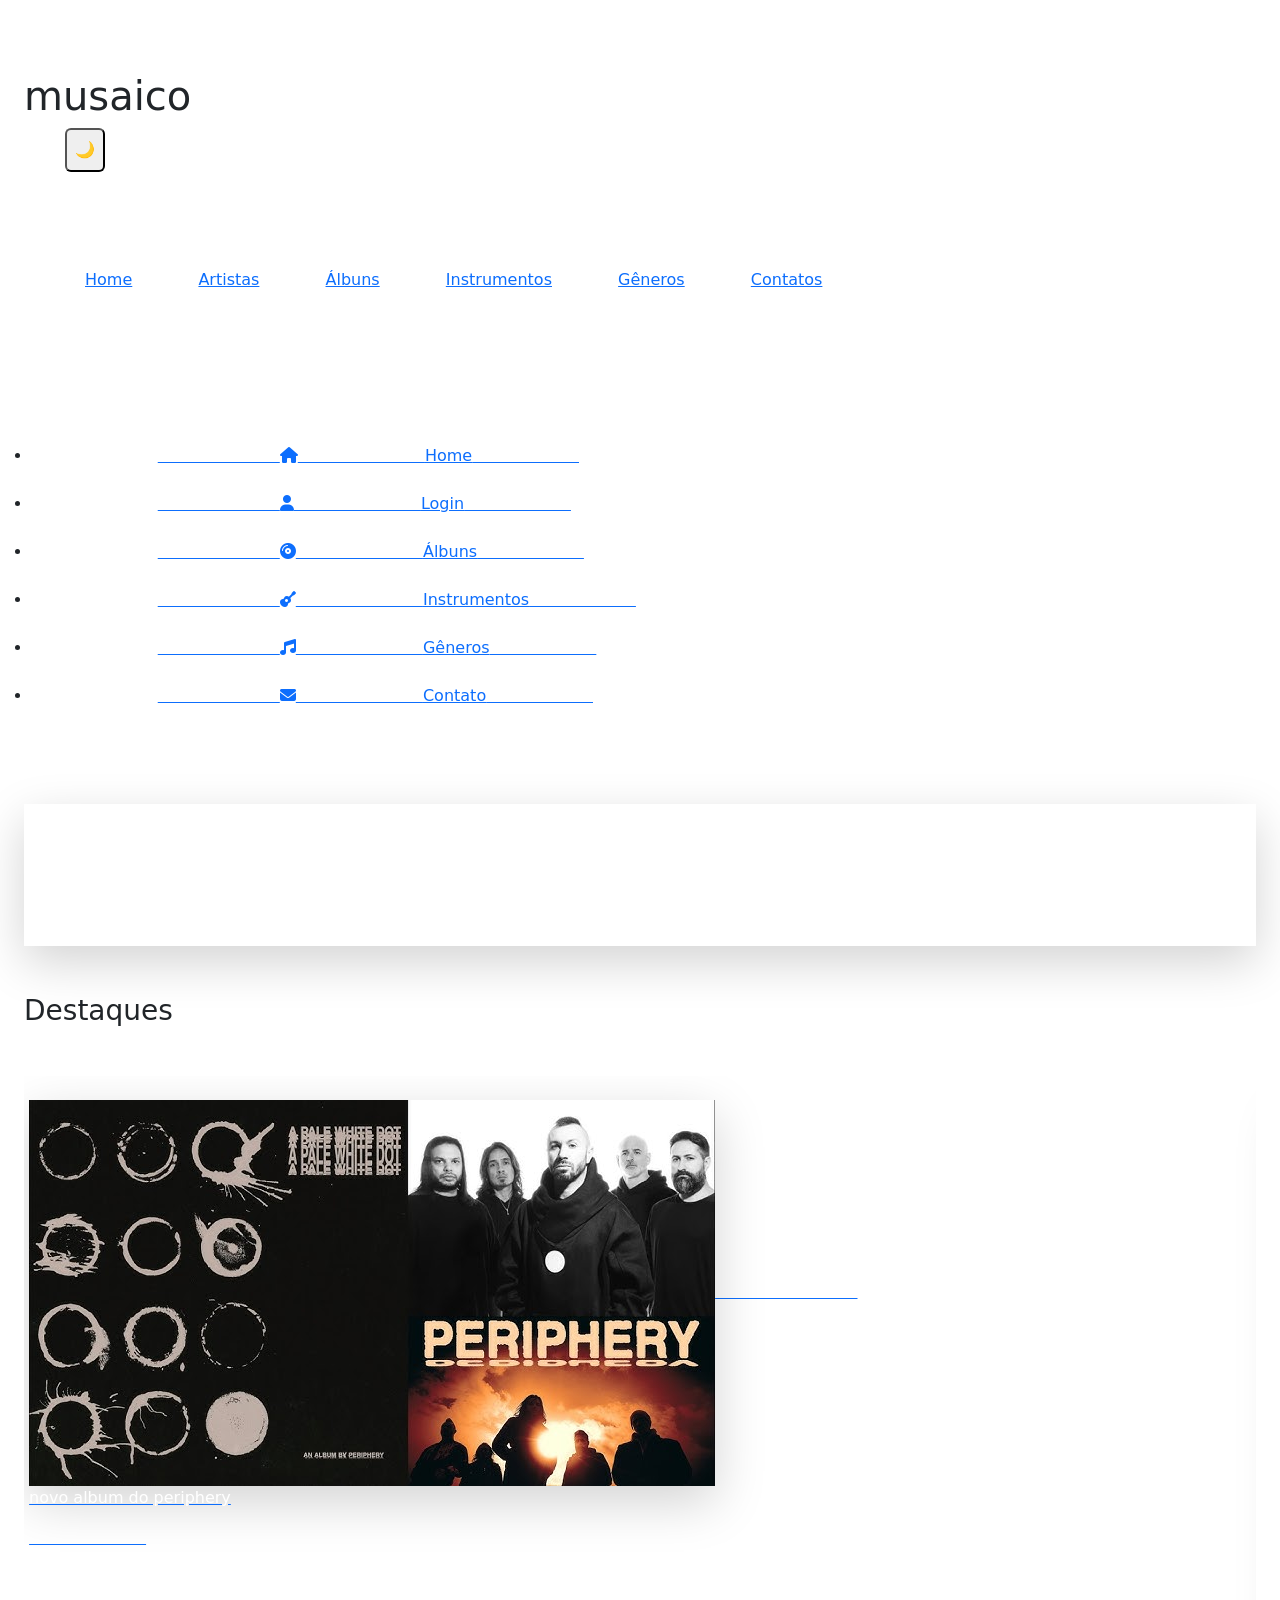
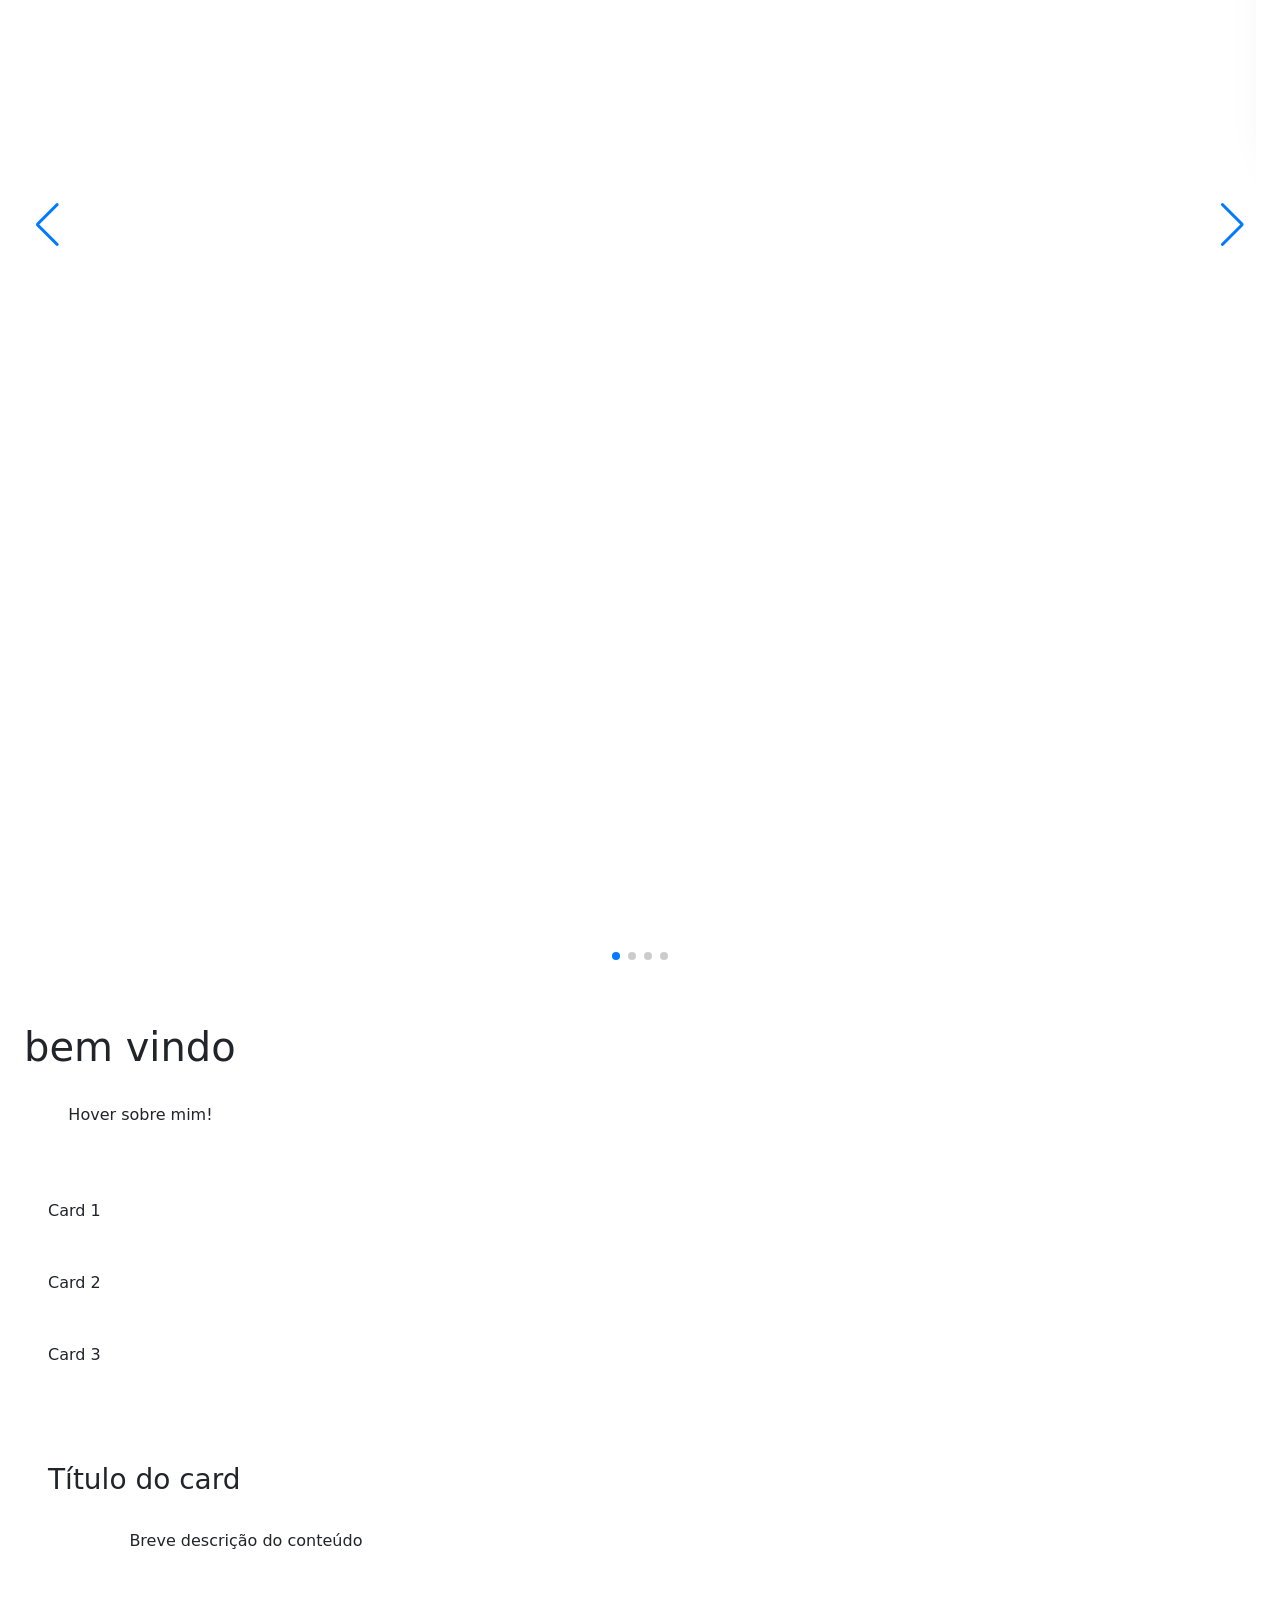
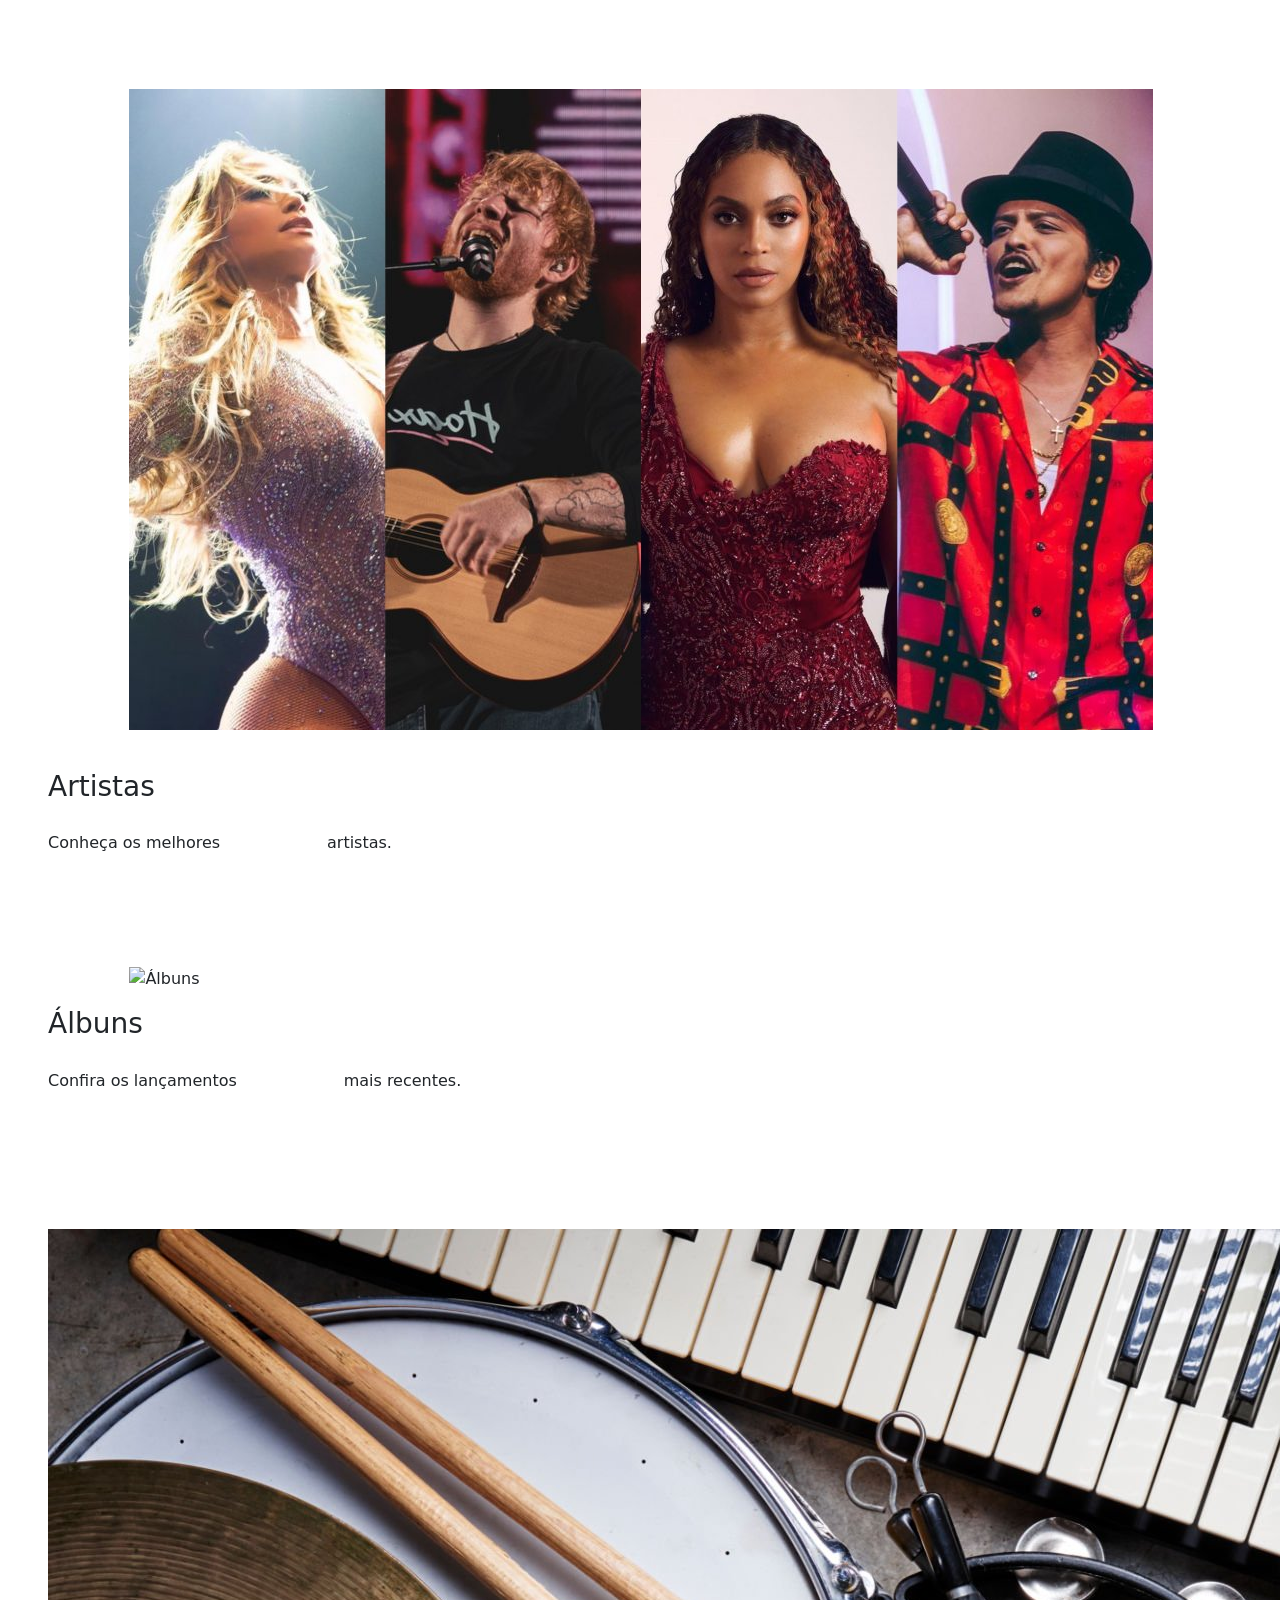
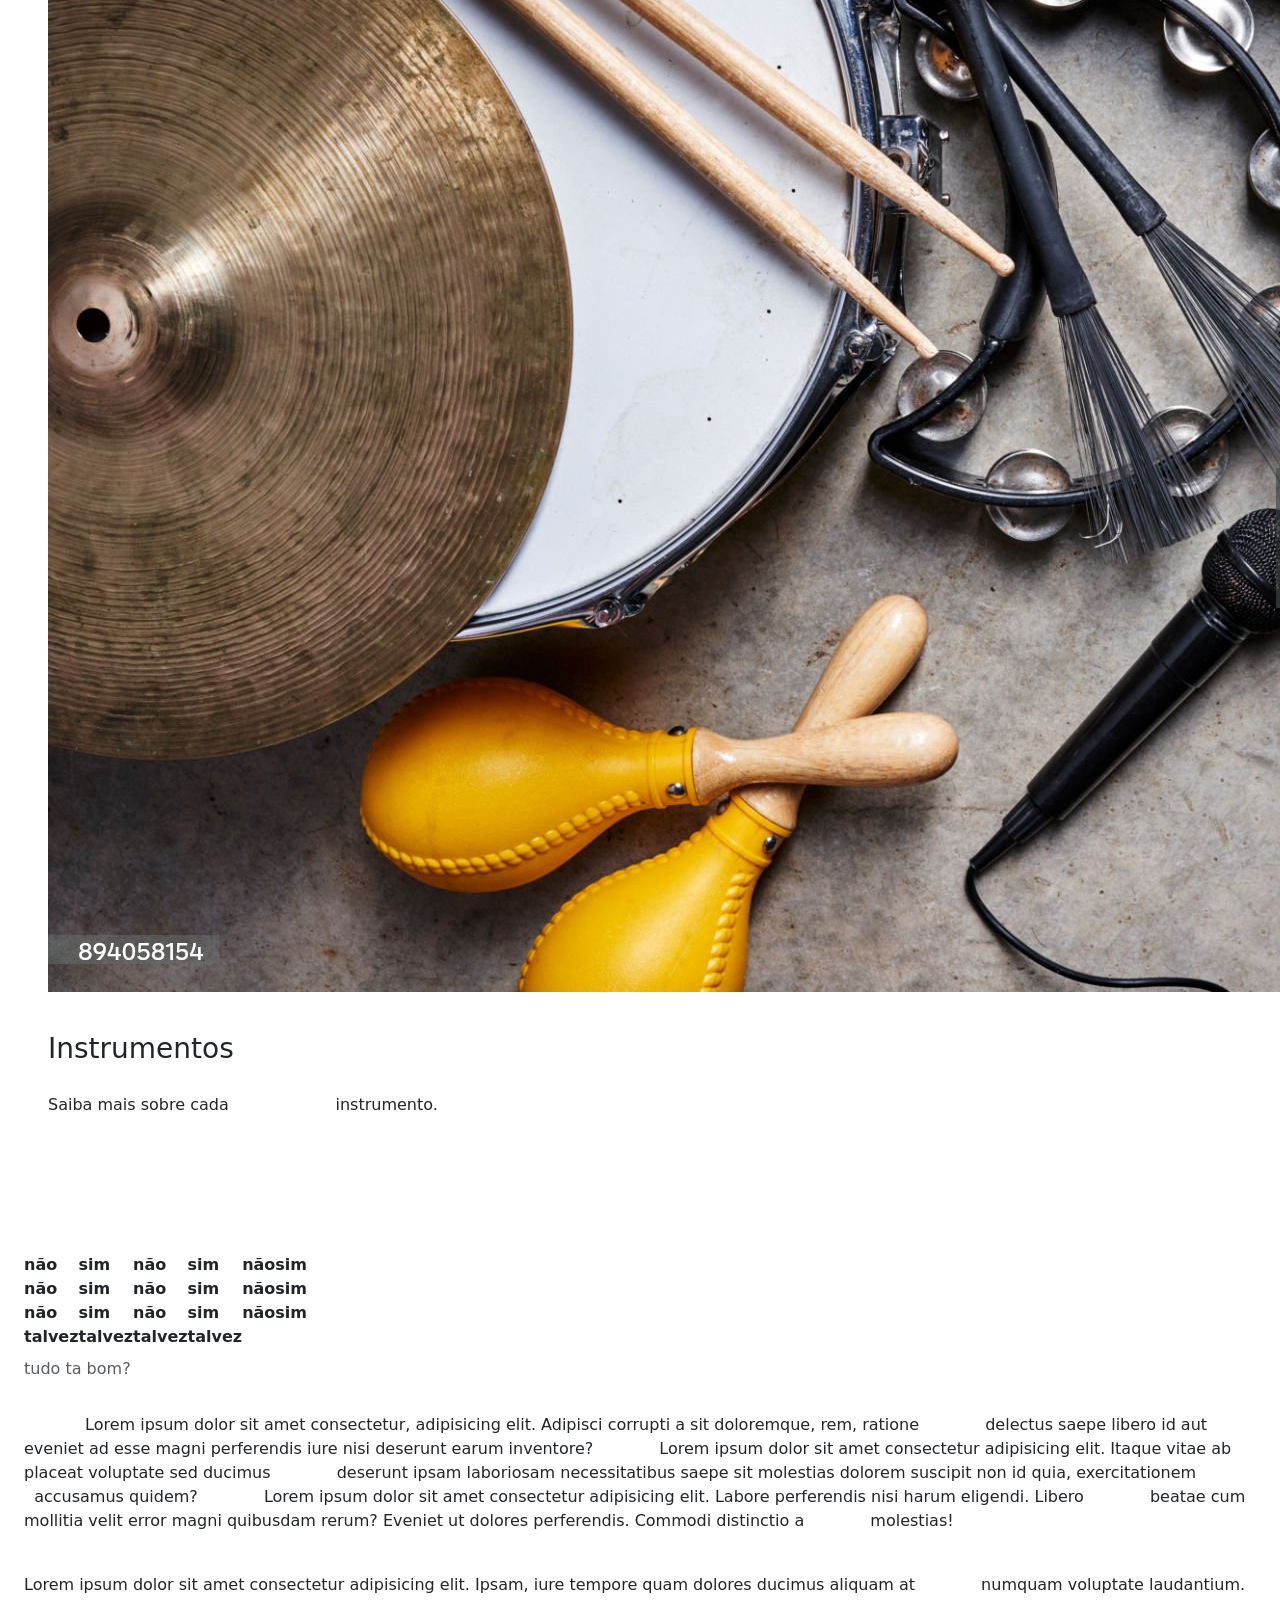
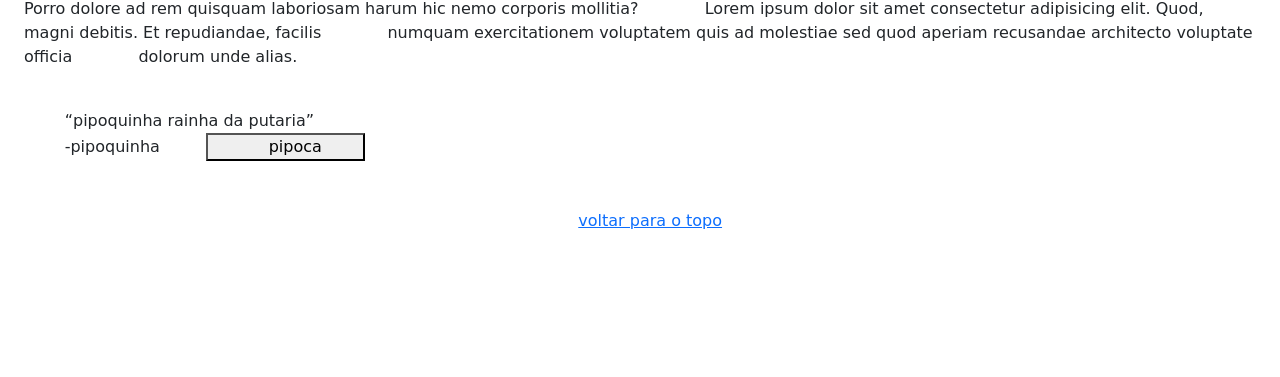
==== aop2-web/paginadeteste.html @ 9517800d "refiz o leyaut melhorei o leyaut" ====
<!DOCTYPE html>

<html lang="pt-br">



<head>



       
    <meta charset="UTF-8">

       
    <meta name="viewport" content="width=device-width, initial-scale=1.0">

       
    <meta name="author" content="Dio">

       
    <meta name="destription" content="blog pessoal">



       
    <!--bootstrap-->
    <link href="https://cdn.jsdelivr.net/npm/bootstrap@5.3.8/dist/css/bootstrap.min.css" rel="stylesheet"        
        integrity="sha384-sRIl4kxILFvY47J16cr9ZwB07vP4J8+LH7qKQnuqkuIAvNWLzeN8tE5YBujZqJLB" crossorigin="anonymous">



       
    <!-- Tailwind CSS -->
        <script src="https://cdn.tailwindcss.com"></script>

       
    <!-- Swiper.js CSS -->
       
    <link rel="stylesheet" href="https://cdn.jsdelivr.net/npm/swiper@9/swiper-bundle.min.css" />
       
    <!--icones-->
       
    <link rel="stylesheet" href="https://cdnjs.cloudflare.com/ajax/libs/font-awesome/6.5.1/css/all.min.css">
       
    <!-- fonte-->

       
    <link rel="preconnect" href="https://fonts.googleapis.com">
    <link rel="preconnect" href="https://fonts.gstatic.com" crossorigin>
    <link href="https://fonts.googleapis.com/css2?family=Poppins:wght@300;400;600;700&display=swap" rel="stylesheet">

     
    <!-- css-->
       
    <link rel="stylesheet" href="css/style.css">
        <title>dio</title>



</head>



<body    
    class="bg-youtubeLightBg dark:bg-youtubeBg text-youtubeLightText dark:text-youtubeText transition-colors duration-300">




       
    <!-- Header -->

        <header        
        class="fixed w-full bg-white/50 dark:bg-gray-900/70 backdrop-blur-md shadow-md z-50 p-4 flex justify-between items-center">
                <h1 class="text-xl font-bold">musaico</h1>
                <button id="darkModeBtn" class="p-2 rounded">🌙</button>
            </header>




       
    <!-- Sidebar -->





        <aside        
        class="fixed top-16 left-0 w-60 bg-youtubeLightSidebar dark:bg-youtubeSidebar w-60 h-full p-4 hidden md:block ">

                <nav class="flex flex-col space-y-3">

                        <a href="index.html" class="hover:text-youtubeRed dark:hover:text-youtubeRed">Home</a>

                        <a href="paginas/artistas.html"
                class="hover:text-youtubeRed dark:hover:text-youtubeRed">Artistas</a>

                        <a href="paginas/albuns.html"
                class="hover:text-youtubeRed dark:hover:text-youtubeRed">Álbuns</a>

                        <a href="paginas/instrumentos.html"                
                class="hover:text-youtubeRed dark:hover:text-youtubeRed">Instrumentos</a>

                        <a href="paginas/generos.html"
                class="hover:text-youtubeRed dark:hover:text-youtubeRed">Gêneros</a>

                        <a href="paginas/contatos.html"
                class="hover:text-youtubeRed dark:hover:text-youtubeRed">Contatos</a>

                    </nav>

            </aside>

        </aside>



       
    <!--fim da sidebar-->



       
    <!-- conteudo principal -->



        <main class="md:ml-64 pt-36 px-4">

               
        <!--navegar-->



                <nav
            class="fade-in fixed top-20 left-0 md:left-60 w-full md:w-[calc(100%-15rem)] bg-youtubeLightSidebar dark:bg-youtubeSidebar shadow-md z-40">



                        <ul class="flex flex-wrap md:flex-nowrap justify-around md:justify-start md:space-x-2 p-2">



                                <li>

                                        <a href="index.html"                        
                        class="flex items-center gap-2 px-4 py-2 rounded-lg hover:bg-youtubeHover hover:text-youtubeRed transition-all duration-300">

                                                <i class="fas fa-house"></i>
                                                <span>Home</span>
                                            </a>

                                    </li>



                                <li>

                                        <a href="login/login.html"                        
                        class="flex items-center gap-2 px-4 py-2 rounded-lg hover:bg-youtubeHover hover:text-youtubeRed transition-all duration-300">

                                                <i class="fas fa-user"></i>

                                                <span>Login</span>

                                            </a>

                                    </li>





                                <li>

                                        <a href="paginas/albuns.html"                        
                        class="flex items-center gap-2 px-4 py-2 rounded-lg hover:bg-youtubeHover hover:text-youtubeRed transition-all duration-300">
                                                <i class="fas fa-compact-disc"></i>
                                                <span>Álbuns</span>
                                            </a>
                                    </li>

                                <li>
                                        <a href="paginas/instrumentos.html"                        
                        class="flex items-center gap-2 px-4 py-2 rounded-lg hover:bg-youtubeHover hover:text-youtubeRed transition-all duration-300">
                                                <i class="fas fa-guitar"></i>
                                                <span>Instrumentos</span>
                                            </a>
                                    </li>


                                <li>

                                        <a href="paginas/generos.html"                        
                        class="flex items-center gap-2 px-4 py-2 rounded-lg hover:bg-youtubeHover hover:text-youtubeRed transition-all duration-300">

                                                <i class="fas fa-music"></i>

                                                <span>Gêneros</span>

                                            </a>

                                    </li>



                                <li>

                                        <a href="paginas/contatos.html"                        
                        class="flex items-center gap-2 px-4 py-2 rounded-lg hover:bg-youtubeHover hover:text-youtubeRed transition-all duration-300">

                                                <i class="fas fa-envelope"></i>

                                                <span>Contato</span>

                                            </a>

                                    </li>



                            </ul>


                    </nav>

               
        <!--fim do navegar-->



               
        <!-- seção -->

                <section id="topo"            
            class="fade-in h-96 flex items-center justify-center bg-[url('../img/destaque1.jpg')] bg-cover bg-center rounded-lg shadow-lg">

                        <h2 class="text-4xl font-bold text-white bg-black/50 p-4 rounded">Explore o mundo da música</h2>

                    </section>

               
        <!--fim seção -->



               
        <!-- Swiper Destaques -->

                <section class="fade-inmy-10">

                        <h3 class="text-2xl font-bold mb-4">Destaques</h3>

                        <div class="swiper mySwiper">

                                <div class="swiper-wrapper">
                                        <div class="swiper-slide"><a href="paginas/peripheryalbum.html"><img
                                src="img/periphery ablum.jpg"                                 alt="Instrumentos"
                                class="rounded-lg shadow-lg">

                                                        <p class="font-bold text-white  text-center">novo album do
                                periphery</p>

                                                    </a></div>

                                        <div class="swiper-slide"><a href="paginas/artistas.html"><img
                                src="img/artistas.jpg" alt="Artistas"                                
                                class="rounded-lg shadow-lg">

                                                        <p class="font-bold text-white  text-center">artista</p>

                                                    </a></div>

                                        <div class="swiper-slide"><a href="paginas/albuns.html"><img
                                src="img/melhores-todos2.jpg"                                 alt="Álbuns"
                                class="rounded-lg shadow-lg">

                                                        <p class="font-bold text-white  text-center">albuns</p>

                                                    </a></div>

                                        <div class="swiper-slide"><a href="paginas/instrumentos.hhtml"><img
                                src="img/instrumentos.jpg"                                 alt="Instrumentos"
                                class="rounded-lg shadow-lg">

                                                        <p class="font-bold text-white  text-center">instrumentos</p>

                                                    </a></div>

                                    </div>



                               
                <!-- Navigação do swiper -->

                                <div class="swiper-button-next"></div>

                                <div class="swiper-button-prev"></div>

                                <div class="swiper-pagination"></div>

                            </div>

                    </section>

               
        <!-- fim Swiper Destaques -->





               
        <!--site-->



                <h1>bem vindo</h1>

        <div class="hover-card p-4 bg-youtubeLightCard dark:bg-youtubeCard rounded-lg shadow-md">

                Hover sobre mim!

        </div>

                <div class="fade-in p-4 bg-youtubeLightCard dark:bg-youtubeCard rounded-lg shadow-md">Card 1</div>

        <div class="fade-in p-4 bg-youtubeLightCard dark:bg-youtubeCard rounded-lg shadow-md">Card 2</div>

        <div class="fade-in p-4 bg-youtubeLightCard dark:bg-youtubeCard rounded-lg shadow-md">Card 3</div>

        <!--cards-->

                <div            
            class="bg-youtubeLightCard dark:bg-youtubeCard p-4 rounded-xl shadow-md hover:bg-youtubeHover dark:hover:bg-[#3f3f3f] transition-colors duration-300">

                        <h3 class="text-youtubeLightText dark:text-youtubeText font-bold mb-2">Título do card</h3>

                        <p class="text-youtubeLightTextSecondary dark:text-youtubeTextSecondary text-sm">

                                Breve descrição do conteúdo

                            </p>

                    </div>



                <div class="grid grid-cols-1 sm:grid-cols-2 md:grid-cols-3 gap-6 mt-10">

                        <div                
                class="bg-youtubeLightCard dark:bg-youtubeCard p-4 rounded-xl shadow-md hover:bg-youtubeHover dark:hover:bg-[#3f3f3f] transition-colors duration-300">

                                <img src="img/artistas.jpg" alt="Artistas"
                    class="rounded-lg mb-3 w-full h-48 object-cover">

                                <h3 class="text-youtubeLightText dark:text-youtubeText font-bold mb-1">Artistas</h3>

                                <p class="text-youtubeLightTextSecondary dark:text-youtubeTextSecondary text-sm">Conheça
                    os melhores

                                        artistas.</p>

                            </div>



                        <div                
                class="bg-youtubeLightCard dark:bg-youtubeCard p-4 rounded-xl shadow-md hover:bg-youtubeHover dark:hover:bg-[#3f3f3f] transition-colors duration-300">

                                <img src="img/albuns.jpg" alt="Álbuns" class="rounded-lg mb-3 w-full h-48 object-cover">

                                <h3 class="text-youtubeLightText dark:text-youtubeText font-bold mb-1">Álbuns</h3>

                                <p class="text-youtubeLightTextSecondary dark:text-youtubeTextSecondary text-sm">Confira
                    os lançamentos

                                        mais recentes.</p>

                            </div>



                        <div                
                class="bg-youtubeLightCard dark:bg-youtubeCard p-4 rounded-xl shadow-md hover:bg-youtubeHover dark:hover:bg-[#3f3f3f] transition-colors duration-300">

                                <img src="img/instrumentos.jpg" alt="Instrumentos"
                    class="rounded-lg mb-3 w-full h-48 object-cover">

                                <h3 class="text-youtubeLightText dark:text-youtubeText font-bold mb-1">Instrumentos</h3>

                                <p class="text-youtubeLightTextSecondary dark:text-youtubeTextSecondary text-sm">Saiba
                    mais sobre cada

                                        instrumento.</p>

                            </div>

                    </div>

               
        <!--tabela-->

                <table>

                        <caption>tudo ta bom?</caption>

                        <tr>

                                <th>não</th>

                                <th>sim</th>

                                <th>não</th>

                                <th>sim</th>

                                <th>não</th>

                                <th>sim</th>

                            </tr>

                        <tr>

                                <th>não</th>

                                <th>sim</th>

                                <th>não</th>

                                <th>sim</th>

                                <th>não</th>

                                <th>sim</th>



                            </tr>

                        <tr>

                                <th>não</th>

                                <th>sim</th>

                                <th>não</th>

                                <th>sim</th>

                                <th>não</th>

                                <th>sim</th>



                            </tr>

                        <tr>

                                <th>talvez</th>

                                <th>talvez</th>

                                <th>talvez</th>

                                <th>talvez</th>

                            </tr>

                    </table class="bg-gray-200 dark:bg-gray-800">



                <p>

                        Lorem ipsum dolor sit amet consectetur, adipisicing elit. Adipisci corrupti a sit doloremque,
            rem, ratione

                        delectus saepe libero id aut eveniet ad esse magni perferendis iure nisi deserunt earum
            inventore?

                        Lorem ipsum dolor sit amet consectetur adipisicing elit. Itaque vitae ab placeat voluptate sed
            ducimus

                        deserunt ipsam laboriosam necessitatibus saepe sit molestias dolorem suscipit non id quia,
            exercitationem

                        accusamus quidem?

                        Lorem ipsum dolor sit amet consectetur adipisicing elit. Labore perferendis nisi harum eligendi.
            Libero

                        beatae cum mollitia velit error magni quibusdam rerum? Eveniet ut dolores perferendis. Commodi
            distinctio a

                        molestias!

                    </p>

                <p>Lorem ipsum dolor sit amet consectetur adipisicing elit. Ipsam, iure tempore quam dolores ducimus
            aliquam at

                        numquam voluptate laudantium. Porro dolore ad rem quisquam laboriosam harum hic nemo corporis
            mollitia?

                        Lorem ipsum dolor sit amet consectetur adipisicing elit. Quod, magni debitis. Et repudiandae,
            facilis

                        numquam exercitationem voluptatem quis ad molestiae sed quod aperiam recusandae architecto
            voluptate officia

                        dolorum unde alias.

                    </p>

               
        <!--fum da  tabela-->

                <br>

                <q class="red">pipoquinha rainha da putaria</q>

               
        <!--ex citação-->

                <br>

                <a>-pipoquinha</a>

                <button>

                        pipoca

                    </button>

           
    </main>



       
    <!--fim do site-->



       
    <!--rodapé/footer-->



        <footer class="font-bold text-white bg-black/50 p-4 rounded text-center">

                <a href="#topo">voltar para o topo</a>

            </footer>



        <footer class="font-bold text-white bg-black/50 p-4 rounded p-6 mt-10 text-center">

                © 2026 Musaico | GitHub | Contato

            </footer>



       
    <!--fim do rodapé/footer-->



       
    <!-- Scripts javascript -->



        <script>
        tailwind.config = {

            darkMode: 'class', // ativa dark mode via classe

            theme: {

                extend: {

                    colors: {

                        youtubeBg: '#0f0f0f',

                        youtubeSidebar: '#181818',

                        youtubeCard: '#272727',

                        youtubeText: '#ffffff',

                        youtubeTextSecondary: '#aaaaaa',

                        youtubeRed: '#ff0033',

                        youtubeHover: '#3f3f3f',

                        youtubeLightBg: '#f9f9f9',

                        youtubeLightSidebar: '#ffffff',

                        youtubeLightCard: '#e5e5e5',

                        youtubeLightText: '#111111',

                        youtubeLightTextSecondary: '#555555',

                    }

                }

            }

        };
    </script>



        <script src="https://cdn.tailwindcss.com"></script>



        <script>
        tailwind.config = {

            darkMode: 'class'

        };
    </script>

        <script src="https://cdn.tailwindcss.com"></script>



        <script src="https://cdn.jsdelivr.net/npm/swiper@9/swiper-bundle.min.js"></script>

        <script src="https://cdnjs.cloudflare.com/ajax/libs/gsap/3.13.0/gsap.min.js"></script>

        <script src="js/darkmode.js"></script>

        <script>
        const swiper = new Swiper('.mySwiper', {
            slidesPerView: 1,
            spaceBetween: 20,
            loop: true,
            pagination: {
                el: '.swiper-pagination',
                clickable: true

            },

            navigation: {
                nextEl: '.swiper-button-next',
                prevEl: '.swiper-button-prev'
            },

        });



        gsap.from(".swiper-slide", {
            opacity: 0,
            y: 50,
            duration: 1,
            stagger: 0.
        });
    </script>
        <script src="https://cdn.tailwindcss.com"></script>

       
    <!-- fim dos Scripts javascript -->



</body>



</html>
---- aop2-web/css/style.css ----
/*dioweb*/

/*bootstrap*/


/*css*/

* {
  margin: 0;
  padding: 0;

  box-sizing: border-box;
}


header {
  backdrop-filter: blur(40px);
  background: rgba(255, 255, 255, .05);
}
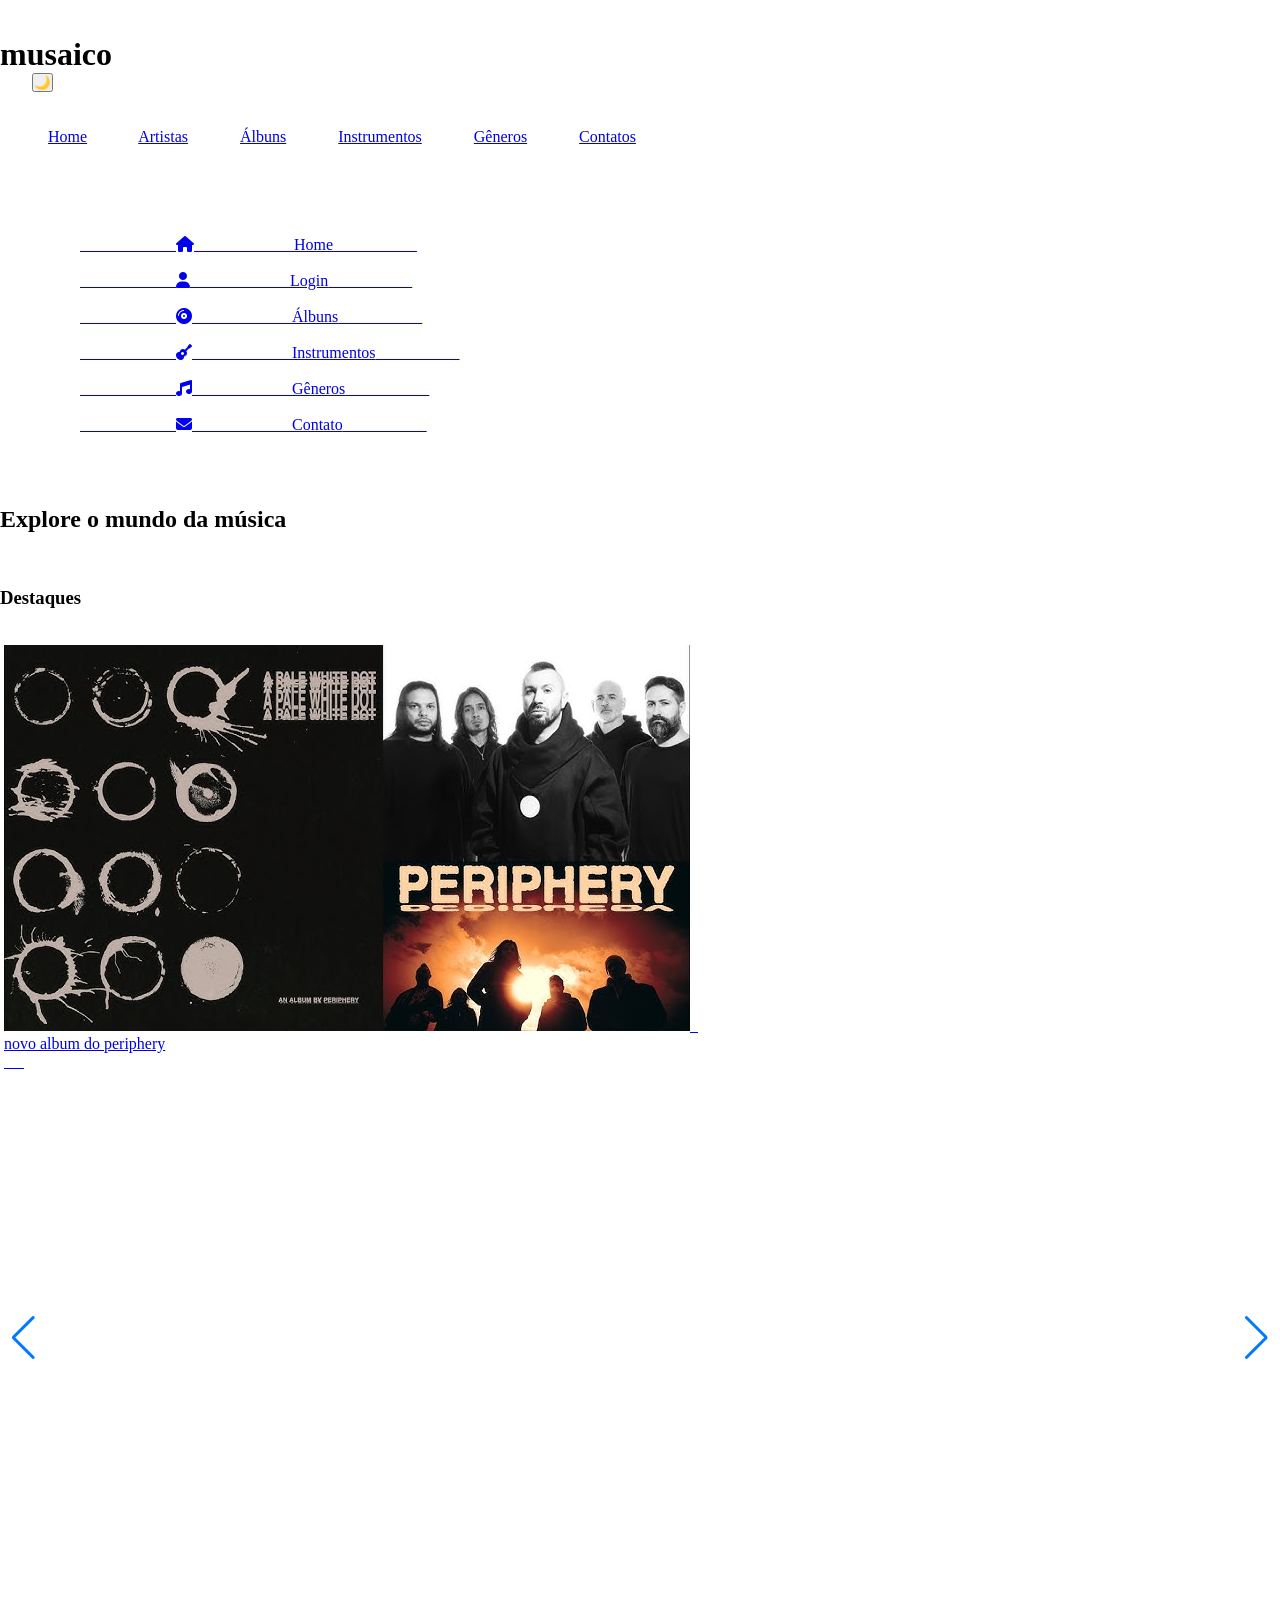
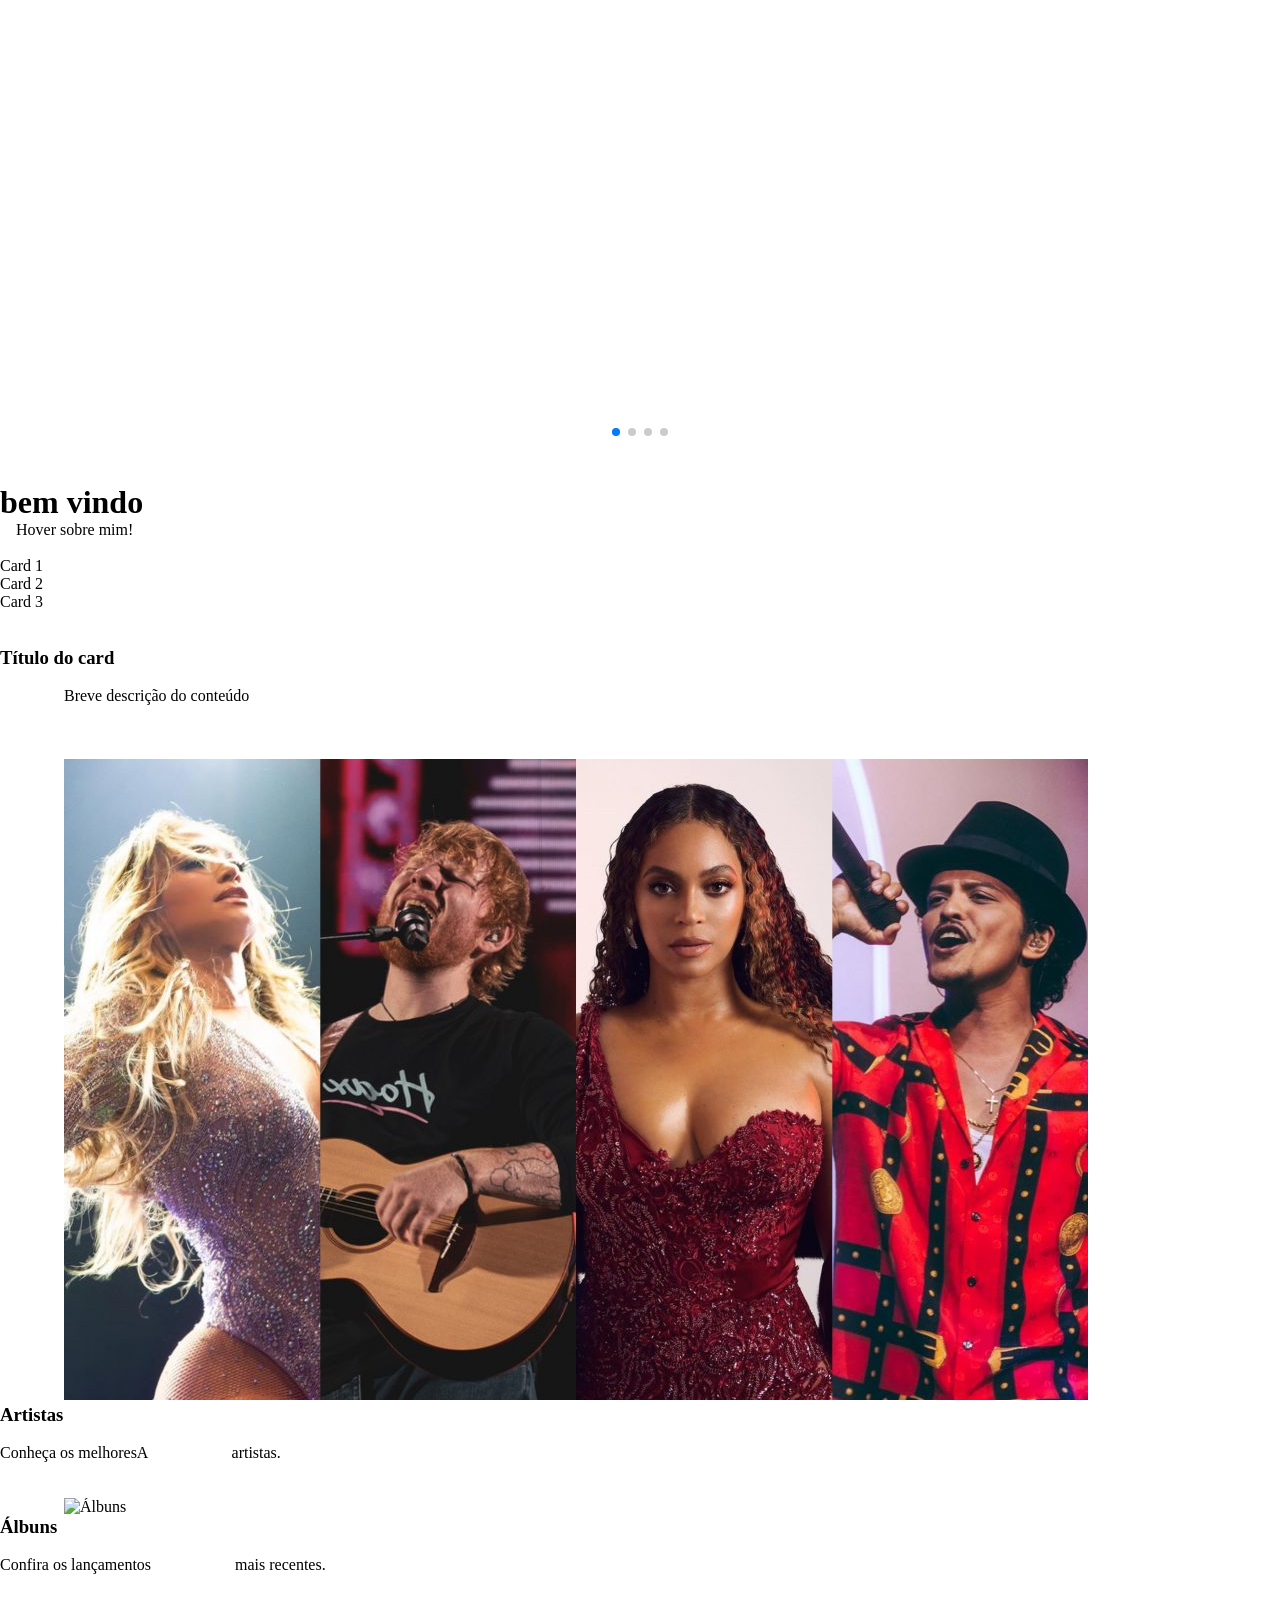
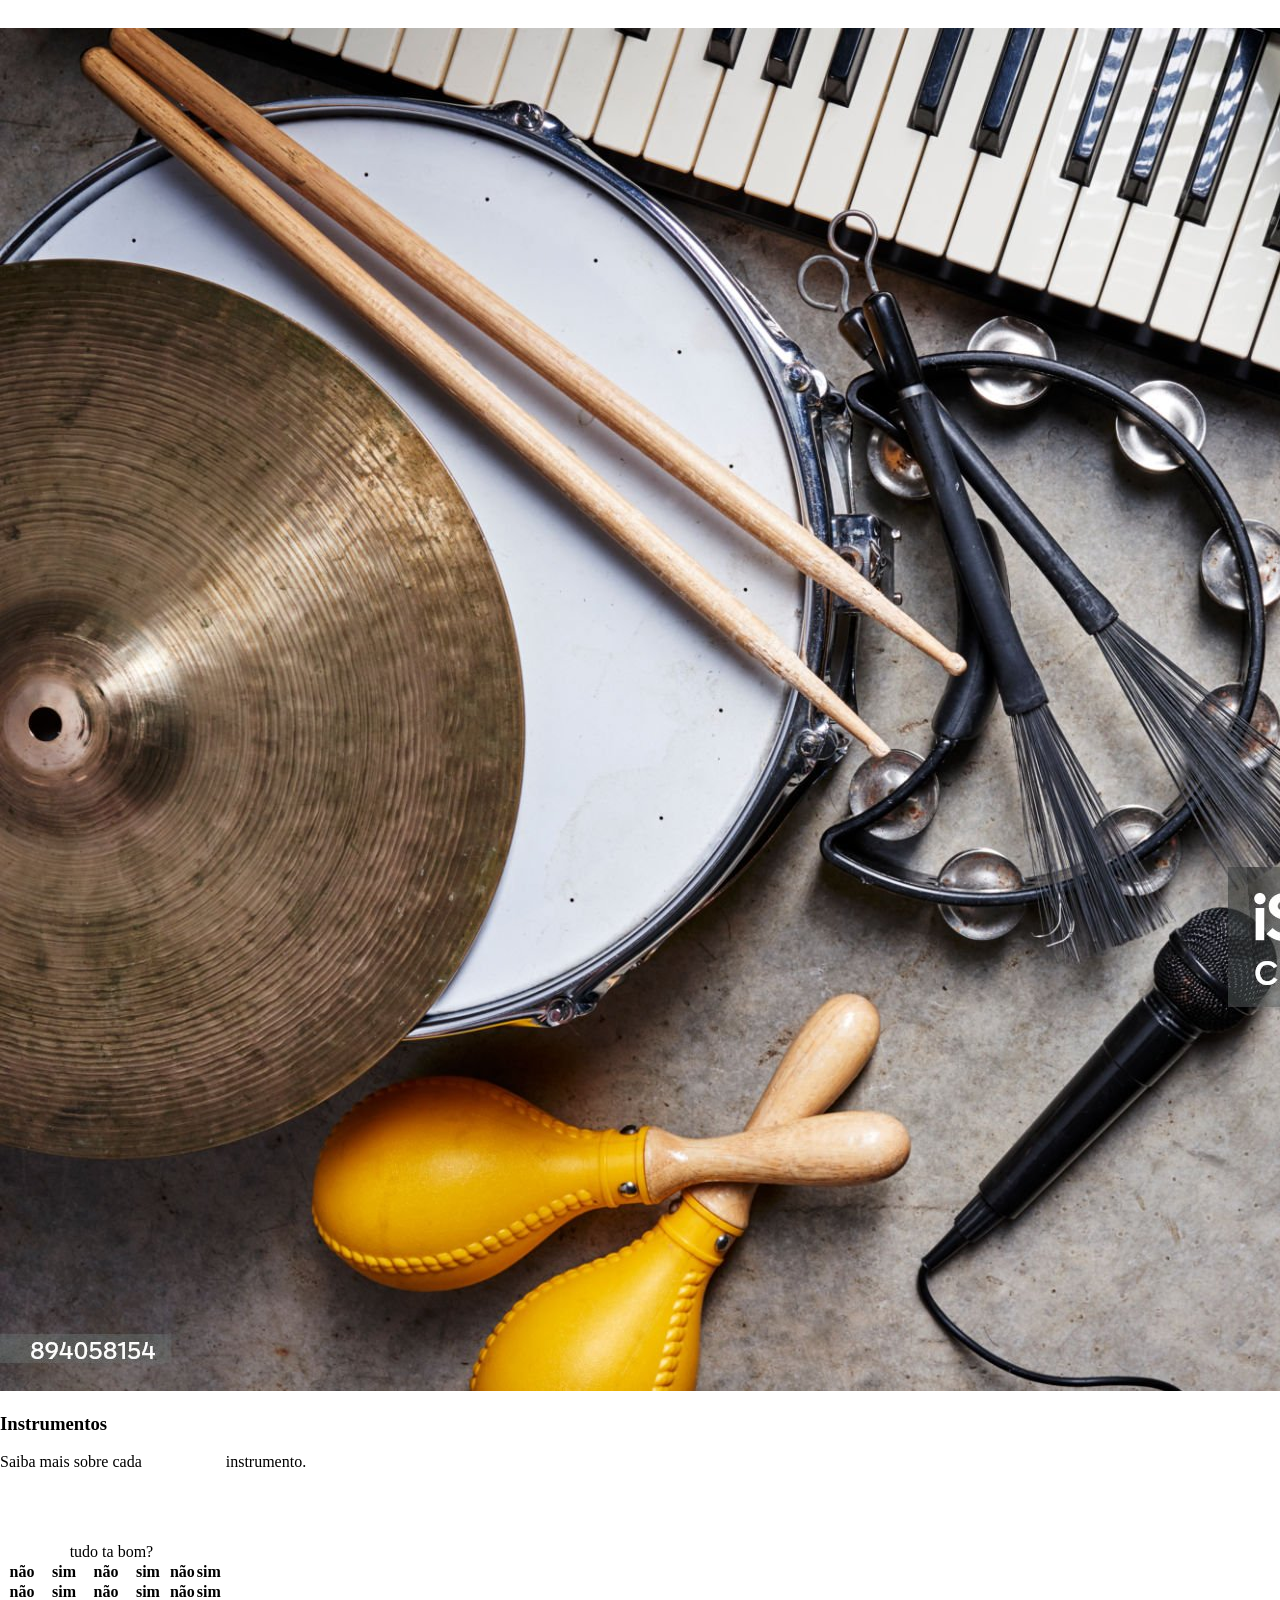
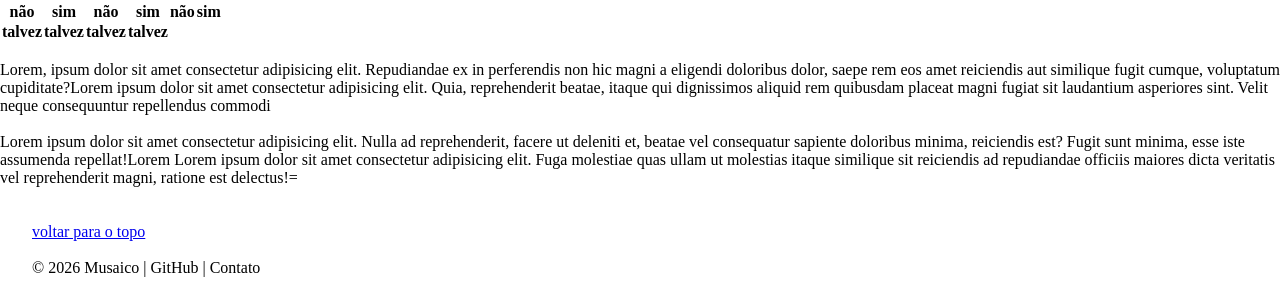
==== commit 9a03d043: "site musaico melhorei as fontes e  resolvi alguns problemas" ====
--- a/aop2-web/paginadeteste.html
+++ b/aop2-web/paginadeteste.html
@@ -2,34 +2,12 @@
 
 <html lang="pt-br">
 
-
-
-<head>
-
-
-
-       
+<head>    
     <meta charset="UTF-8">
-
-       
     <meta name="viewport" content="width=device-width, initial-scale=1.0">
-
-       
     <meta name="author" content="Dio">
-
-       
     <meta name="destription" content="blog pessoal">
-
-
-
-       
-    <!--bootstrap-->
-    <link href="https://cdn.jsdelivr.net/npm/bootstrap@5.3.8/dist/css/bootstrap.min.css" rel="stylesheet"        
-        integrity="sha384-sRIl4kxILFvY47J16cr9ZwB07vP4J8+LH7qKQnuqkuIAvNWLzeN8tE5YBujZqJLB" crossorigin="anonymous">
-
-
-
-       
+     
     <!-- Tailwind CSS -->
         <script src="https://cdn.tailwindcss.com"></script>
 
@@ -38,12 +16,10 @@
        
     <link rel="stylesheet" href="https://cdn.jsdelivr.net/npm/swiper@9/swiper-bundle.min.css" />
        
-    <!--icones-->
-       
+    <!--icones-->    
     <link rel="stylesheet" href="https://cdnjs.cloudflare.com/ajax/libs/font-awesome/6.5.1/css/all.min.css">
        
     <!-- fonte-->
-
        
     <link rel="preconnect" href="https://fonts.googleapis.com">
     <link rel="preconnect" href="https://fonts.gstatic.com" crossorigin>
@@ -51,7 +27,7 @@
 
      
     <!-- css-->
-       
+     
     <link rel="stylesheet" href="css/style.css">
         <title>dio</title>
 
@@ -63,124 +39,68 @@
 
 <body    
     class="bg-youtubeLightBg dark:bg-youtubeBg text-youtubeLightText dark:text-youtubeText transition-colors duration-300">
-
-
-
-
-       
     <!-- Header -->
-
         <header        
         class="fixed w-full bg-white/50 dark:bg-gray-900/70 backdrop-blur-md shadow-md z-50 p-4 flex justify-between items-center">
                 <h1 class="text-xl font-bold">musaico</h1>
                 <button id="darkModeBtn" class="p-2 rounded">🌙</button>
             </header>
-
-
-
-
-       
+     
     <!-- Sidebar -->
-
-
-
-
-
         <aside        
         class="fixed top-16 left-0 w-60 bg-youtubeLightSidebar dark:bg-youtubeSidebar w-60 h-full p-4 hidden md:block ">
-
                 <nav class="flex flex-col space-y-3">
-
                         <a href="index.html" class="hover:text-youtubeRed dark:hover:text-youtubeRed">Home</a>
-
                         <a href="paginas/artistas.html"
                 class="hover:text-youtubeRed dark:hover:text-youtubeRed">Artistas</a>
-
                         <a href="paginas/albuns.html"
                 class="hover:text-youtubeRed dark:hover:text-youtubeRed">Álbuns</a>
-
                         <a href="paginas/instrumentos.html"                
                 class="hover:text-youtubeRed dark:hover:text-youtubeRed">Instrumentos</a>
-
                         <a href="paginas/generos.html"
                 class="hover:text-youtubeRed dark:hover:text-youtubeRed">Gêneros</a>
 
                         <a href="paginas/contatos.html"
                 class="hover:text-youtubeRed dark:hover:text-youtubeRed">Contatos</a>
-
                     </nav>
-
             </aside>
-
         </aside>
 
-
-
        
     <!--fim da sidebar-->
 
 
-
        
     <!-- conteudo principal -->
 
 
-
         <main class="md:ml-64 pt-36 px-4">
-
                
         <!--navegar-->
-
-
-
                 <nav
             class="fade-in fixed top-20 left-0 md:left-60 w-full md:w-[calc(100%-15rem)] bg-youtubeLightSidebar dark:bg-youtubeSidebar shadow-md z-40">
-
-
-
                         <ul class="flex flex-wrap md:flex-nowrap justify-around md:justify-start md:space-x-2 p-2">
-
-
-
-                                <li>
-
+                                <li>
                                         <a href="index.html"                        
                         class="flex items-center gap-2 px-4 py-2 rounded-lg hover:bg-youtubeHover hover:text-youtubeRed transition-all duration-300">
-
                                                 <i class="fas fa-house"></i>
                                                 <span>Home</span>
                                             </a>
-
-                                    </li>
-
-
-
-                                <li>
-
+                                    </li>
+                                <li>
                                         <a href="login/login.html"                        
                         class="flex items-center gap-2 px-4 py-2 rounded-lg hover:bg-youtubeHover hover:text-youtubeRed transition-all duration-300">
-
                                                 <i class="fas fa-user"></i>
-
                                                 <span>Login</span>
-
-                                            </a>
-
-                                    </li>
-
-
-
-
-
-                                <li>
-
+                                            </a>
+                                    </li>
+                                <li>
                                         <a href="paginas/albuns.html"                        
                         class="flex items-center gap-2 px-4 py-2 rounded-lg hover:bg-youtubeHover hover:text-youtubeRed transition-all duration-300">
                                                 <i class="fas fa-compact-disc"></i>
                                                 <span>Álbuns</span>
                                             </a>
                                     </li>
-
                                 <li>
                                         <a href="paginas/instrumentos.html"                        
                         class="flex items-center gap-2 px-4 py-2 rounded-lg hover:bg-youtubeHover hover:text-youtubeRed transition-all duration-300">
@@ -188,43 +108,25 @@
                                                 <span>Instrumentos</span>
                                             </a>
                                     </li>
-
-
                                 <li>
 
                                         <a href="paginas/generos.html"                        
                         class="flex items-center gap-2 px-4 py-2 rounded-lg hover:bg-youtubeHover hover:text-youtubeRed transition-all duration-300">
-
                                                 <i class="fas fa-music"></i>
-
                                                 <span>Gêneros</span>
-
-                                            </a>
-
-                                    </li>
-
-
-
+                                            </a>
+                                    </li>
                                 <li>
 
                                         <a href="paginas/contatos.html"                        
                         class="flex items-center gap-2 px-4 py-2 rounded-lg hover:bg-youtubeHover hover:text-youtubeRed transition-all duration-300">
-
                                                 <i class="fas fa-envelope"></i>
-
                                                 <span>Contato</span>
 
                                             </a>
-
-                                    </li>
-
-
-
+                                    </li>
                             </ul>
-
-
                     </nav>
-
                
         <!--fim do navegar-->
 
@@ -235,58 +137,41 @@
 
                 <section id="topo"            
             class="fade-in h-96 flex items-center justify-center bg-[url('../img/destaque1.jpg')] bg-cover bg-center rounded-lg shadow-lg">
-
                         <h2 class="text-4xl font-bold text-white bg-black/50 p-4 rounded">Explore o mundo da música</h2>
-
-                    </section>
-
-               
+                    </section>        
         <!--fim seção -->
 
 
 
                
         <!-- Swiper Destaques -->
-
                 <section class="fade-inmy-10">
-
                         <h3 class="text-2xl font-bold mb-4">Destaques</h3>
-
                         <div class="swiper mySwiper">
-
                                 <div class="swiper-wrapper">
                                         <div class="swiper-slide"><a href="paginas/peripheryalbum.html"><img
                                 src="img/periphery ablum.jpg"                                 alt="Instrumentos"
                                 class="rounded-lg shadow-lg">
-
-                                                        <p class="font-bold text-white  text-center">novo album do
+                              <p class="font-bold text-white  text-center">novo album do
                                 periphery</p>
-
-                                                    </a></div>
-
+                                  </a></div>
                                         <div class="swiper-slide"><a href="paginas/artistas.html"><img
                                 src="img/artistas.jpg" alt="Artistas"                                
                                 class="rounded-lg shadow-lg">
-
-                                                        <p class="font-bold text-white  text-center">artista</p>
-
-                                                    </a></div>
-
+                            <p class="font-bold text-white  text-center">artista</p>
+
+                        </a></div>
                                         <div class="swiper-slide"><a href="paginas/albuns.html"><img
                                 src="img/melhores-todos2.jpg"                                 alt="Álbuns"
                                 class="rounded-lg shadow-lg">
-
-                                                        <p class="font-bold text-white  text-center">albuns</p>
-
-                                                    </a></div>
-
-                                        <div class="swiper-slide"><a href="paginas/instrumentos.hhtml"><img
-                                src="img/instrumentos.jpg"                                 alt="Instrumentos"
-                                class="rounded-lg shadow-lg">
-
-                                                        <p class="font-bold text-white  text-center">instrumentos</p>
-
-                                                    </a></div>
+                              <p class="font-bold text-white  text-center">albuns</p>
+
+                              </a></div>
+                      <div class="swiper-slide"><a href="paginas/instrumentos.hhtml"><img src="img/instrumentos.jpg"    
+                                                            alt="Instrumentos" class="rounded-lg shadow-lg">
+
+                            <p class="font-bold text-white  text-center">instrumentos</p>
+                        </a></div>
 
                                     </div>
 
@@ -296,33 +181,18 @@
                 <!-- Navigação do swiper -->
 
                                 <div class="swiper-button-next"></div>
-
                                 <div class="swiper-button-prev"></div>
-
                                 <div class="swiper-pagination"></div>
-
                             </div>
-
                     </section>
-
-               
+             
         <!-- fim Swiper Destaques -->
 
-
-
-
-
-               
+             
         <!--site-->
-
-
-
                 <h1>bem vindo</h1>
-
         <div class="hover-card p-4 bg-youtubeLightCard dark:bg-youtubeCard rounded-lg shadow-md">
-
                 Hover sobre mim!
-
         </div>
 
                 <div class="fade-in p-4 bg-youtubeLightCard dark:bg-youtubeCard rounded-lg shadow-md">Card 1</div>
@@ -335,315 +205,156 @@
 
                 <div            
             class="bg-youtubeLightCard dark:bg-youtubeCard p-4 rounded-xl shadow-md hover:bg-youtubeHover dark:hover:bg-[#3f3f3f] transition-colors duration-300">
-
                         <h3 class="text-youtubeLightText dark:text-youtubeText font-bold mb-2">Título do card</h3>
-
                         <p class="text-youtubeLightTextSecondary dark:text-youtubeTextSecondary text-sm">
-
                                 Breve descrição do conteúdo
-
                             </p>
-
                     </div>
-
-
-
                 <div class="grid grid-cols-1 sm:grid-cols-2 md:grid-cols-3 gap-6 mt-10">
-
                         <div                
                 class="bg-youtubeLightCard dark:bg-youtubeCard p-4 rounded-xl shadow-md hover:bg-youtubeHover dark:hover:bg-[#3f3f3f] transition-colors duration-300">
-
                                 <img src="img/artistas.jpg" alt="Artistas"
                     class="rounded-lg mb-3 w-full h-48 object-cover">
-
                                 <h3 class="text-youtubeLightText dark:text-youtubeText font-bold mb-1">Artistas</h3>
-
                                 <p class="text-youtubeLightTextSecondary dark:text-youtubeTextSecondary text-sm">Conheça
-                    os melhores
-
+                    os melhoresA
                                         artistas.</p>
 
                             </div>
-
-
-
+                        <div              
+                class="bg-youtubeLightCard dark:bg-youtubeCard p-4 rounded-xl shadow-md hover:bg-youtubeHover dark:hover:bg-[#3f3f3f] transition-colors duration-300">
+                                <img src="img/albuns.jpg" alt="Álbuns" class="rounded-lg mb-3 w-full h-48 object-cover">
+                                <h3 class="text-youtubeLightText dark:text-youtubeText font-bold mb-1">Álbuns</h3>
+                                <p class="text-youtubeLightTextSecondary dark:text-youtubeTextSecondary text-sm">Confira
+                    os lançamentos
+                                        mais recentes.</p>
+                            </div>
                         <div                
                 class="bg-youtubeLightCard dark:bg-youtubeCard p-4 rounded-xl shadow-md hover:bg-youtubeHover dark:hover:bg-[#3f3f3f] transition-colors duration-300">
-
-                                <img src="img/albuns.jpg" alt="Álbuns" class="rounded-lg mb-3 w-full h-48 object-cover">
-
-                                <h3 class="text-youtubeLightText dark:text-youtubeText font-bold mb-1">Álbuns</h3>
-
-                                <p class="text-youtubeLightTextSecondary dark:text-youtubeTextSecondary text-sm">Confira
-                    os lançamentos
-
-                                        mais recentes.</p>
-
-                            </div>
-
-
-
-                        <div                
-                class="bg-youtubeLightCard dark:bg-youtubeCard p-4 rounded-xl shadow-md hover:bg-youtubeHover dark:hover:bg-[#3f3f3f] transition-colors duration-300">
-
                                 <img src="img/instrumentos.jpg" alt="Instrumentos"
                     class="rounded-lg mb-3 w-full h-48 object-cover">
-
                                 <h3 class="text-youtubeLightText dark:text-youtubeText font-bold mb-1">Instrumentos</h3>
-
                                 <p class="text-youtubeLightTextSecondary dark:text-youtubeTextSecondary text-sm">Saiba
                     mais sobre cada
-
                                         instrumento.</p>
-
                             </div>
-
                     </div>
 
-               
+             
         <!--tabela-->
 
                 <table>
-
                         <caption>tudo ta bom?</caption>
-
                         <tr>
-
-                                <th>não</th>
-
-                                <th>sim</th>
-
-                                <th>não</th>
-
-                                <th>sim</th>
-
-                                <th>não</th>
-
+                                <th>não</th>
+                                <th>sim</th>
+                                <th>não</th>
+                                <th>sim</th>
+                                <th>não</th>
                                 <th>sim</th>
 
                             </tr>
 
                         <tr>
-
-                                <th>não</th>
-
-                                <th>sim</th>
-
-                                <th>não</th>
-
-                                <th>sim</th>
-
-                                <th>não</th>
-
-                                <th>sim</th>
-
-
-
+                                <th>não</th>
+                                <th>sim</th>
+                                <th>não</th>
+                                <th>sim</th>
+                                <th>não</th>
+                                <th>sim</th>
                             </tr>
 
                         <tr>
 
                                 <th>não</th>
-
-                                <th>sim</th>
-
-                                <th>não</th>
-
-                                <th>sim</th>
-
-                                <th>não</th>
-
-                                <th>sim</th>
-
-
-
+                                <th>sim</th>
+                                <th>não</th>
+                                <th>sim</th>
+                                <th>não</th>
+                                <th>sim</th>
                             </tr>
-
                         <tr>
-
                                 <th>talvez</th>
-
                                 <th>talvez</th>
-
                                 <th>talvez</th>
-
                                 <th>talvez</th>
-
                             </tr>
-
                     </table class="bg-gray-200 dark:bg-gray-800">
 
 
 
-                <p>
-
-                        Lorem ipsum dolor sit amet consectetur, adipisicing elit. Adipisci corrupti a sit doloremque,
-            rem, ratione
-
-                        delectus saepe libero id aut eveniet ad esse magni perferendis iure nisi deserunt earum
-            inventore?
-
-                        Lorem ipsum dolor sit amet consectetur adipisicing elit. Itaque vitae ab placeat voluptate sed
-            ducimus
-
-                        deserunt ipsam laboriosam necessitatibus saepe sit molestias dolorem suscipit non id quia,
-            exercitationem
-
-                        accusamus quidem?
-
-                        Lorem ipsum dolor sit amet consectetur adipisicing elit. Labore perferendis nisi harum eligendi.
-            Libero
-
-                        beatae cum mollitia velit error magni quibusdam rerum? Eveniet ut dolores perferendis. Commodi
-            distinctio a
-
-                        molestias!
-
+                <p>Lorem, ipsum dolor sit amet consectetur adipisicing elit. Repudiandae ex in perferendis non hic magni
+            a eligendi doloribus dolor, saepe rem eos amet reiciendis aut similique fugit cumque, voluptatum
+            cupiditate?Lorem ipsum dolor sit amet consectetur adipisicing elit. Quia, reprehenderit beatae, itaque qui
+            dignissimos aliquid rem quibusdam placeat magni fugiat sit laudantium asperiores sint. Velit neque
+            consequuntur repellendus commodi <ea class="LORE"></ea>
                     </p>
 
-                <p>Lorem ipsum dolor sit amet consectetur adipisicing elit. Ipsam, iure tempore quam dolores ducimus
-            aliquam at
-
-                        numquam voluptate laudantium. Porro dolore ad rem quisquam laboriosam harum hic nemo corporis
-            mollitia?
-
-                        Lorem ipsum dolor sit amet consectetur adipisicing elit. Quod, magni debitis. Et repudiandae,
-            facilis
-
-                        numquam exercitationem voluptatem quis ad molestiae sed quod aperiam recusandae architecto
-            voluptate officia
-
-                        dolorum unde alias.
-
-                    </p>
-
-               
+                <p>Lorem ipsum dolor sit amet consectetur adipisicing elit. Nulla ad reprehenderit, facere ut deleniti
+            et, beatae vel consequatur sapiente doloribus minima, reiciendis est? Fugit sunt minima, esse iste assumenda
+            repellat!Lorem Lorem ipsum dolor sit amet consectetur adipisicing elit. Fuga molestiae quas ullam ut
+            molestias itaque similique sit reiciendis ad repudiandae officiis maiores dicta veritatis vel reprehenderit
+            magni, ratione est delectus!=   </p>
+
+             
         <!--fum da  tabela-->
 
-                <br>
-
-                <q class="red">pipoquinha rainha da putaria</q>
-
-               
-        <!--ex citação-->
-
-                <br>
-
-                <a>-pipoquinha</a>
-
-                <button>
-
-                        pipoca
-
-                    </button>
-
-           
     </main>
-
-
-
-       
+     
     <!--fim do site-->
-
-
-
-       
+     
     <!--rodapé/footer-->
-
-
-
         <footer class="font-bold text-white bg-black/50 p-4 rounded text-center">
-
                 <a href="#topo">voltar para o topo</a>
-
             </footer>
-
-
-
         <footer class="font-bold text-white bg-black/50 p-4 rounded p-6 mt-10 text-center">
-
                 © 2026 Musaico | GitHub | Contato
-
             </footer>
-
-
-
-       
+     
     <!--fim do rodapé/footer-->
 
 
-
-       
     <!-- Scripts javascript -->
 
 
 
         <script>
         tailwind.config = {
-
             darkMode: 'class', // ativa dark mode via classe
-
             theme: {
-
                 extend: {
-
                     colors: {
-
                         youtubeBg: '#0f0f0f',
-
                         youtubeSidebar: '#181818',
-
                         youtubeCard: '#272727',
-
                         youtubeText: '#ffffff',
-
                         youtubeTextSecondary: '#aaaaaa',
-
                         youtubeRed: '#ff0033',
-
                         youtubeHover: '#3f3f3f',
-
                         youtubeLightBg: '#f9f9f9',
-
                         youtubeLightSidebar: '#ffffff',
-
                         youtubeLightCard: '#e5e5e5',
-
                         youtubeLightText: '#111111',
-
                         youtubeLightTextSecondary: '#555555',
-
                     }
-
                 }
-
             }
-
         };
     </script>
 
 
 
         <script src="https://cdn.tailwindcss.com"></script>
-
-
-
         <script>
         tailwind.config = {
-
             darkMode: 'class'
 
         };
     </script>
 
         <script src="https://cdn.tailwindcss.com"></script>
-
-
-
         <script src="https://cdn.jsdelivr.net/npm/swiper@9/swiper-bundle.min.js"></script>
-
         <script src="https://cdnjs.cloudflare.com/ajax/libs/gsap/3.13.0/gsap.min.js"></script>
-
         <script src="js/darkmode.js"></script>
 
         <script>
